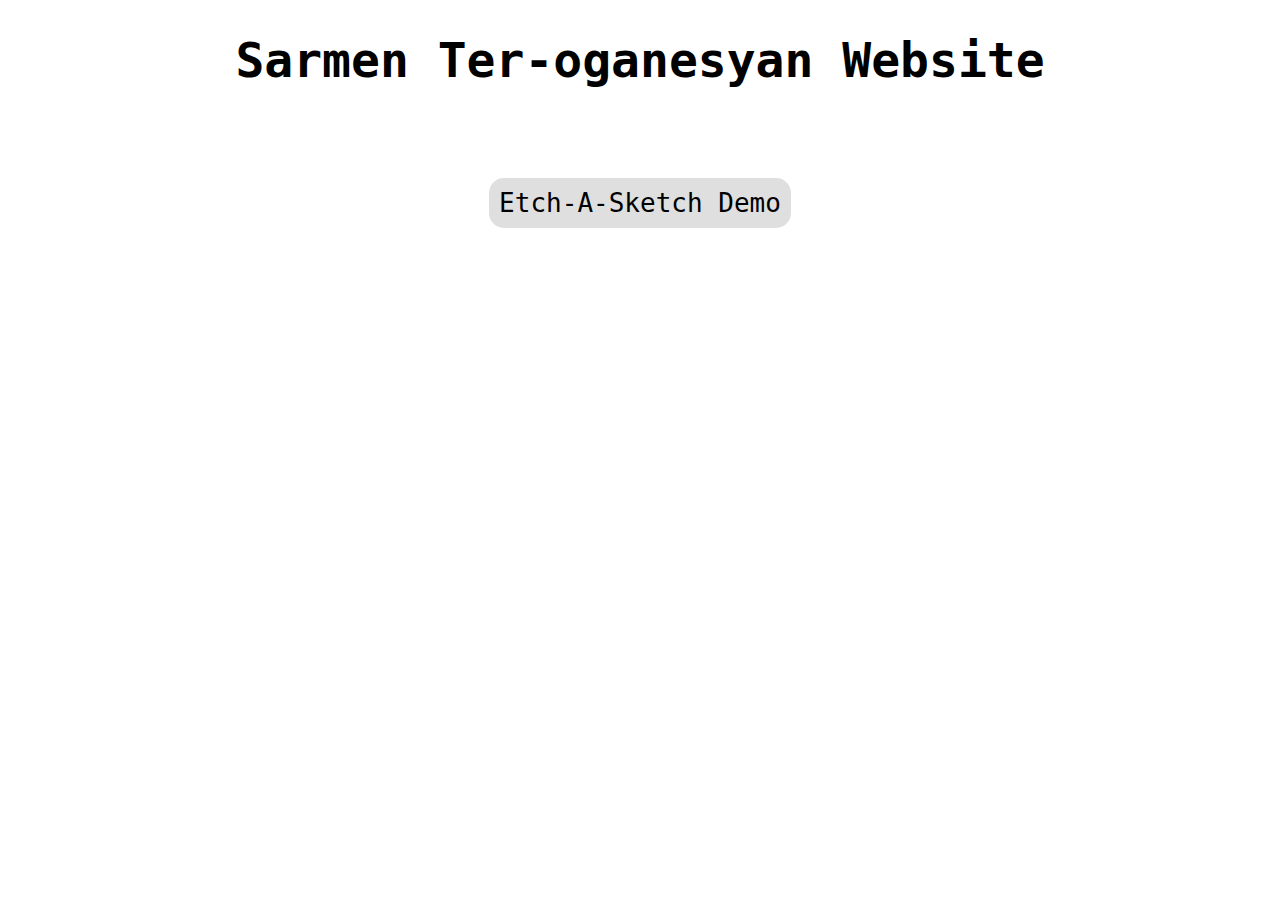
==== index.html @ 448d9ba2 "CSS update for home page and Etch page" ====
<!DOCTYPE html>
<html lang="en">
<head>
    <meta charset="UTF-8">
    <meta http-equiv="X-UA-Compatible" content="IE=edge">
    <meta name="viewport" content="width=device-width, initial-scale=1.0">
    <title>Sarmen-T Github Website</title>
    <link rel="stylesheet" href="style.css">
</head>
<body>
    <h1>Sarmen Ter-oganesyan Website</h1>
    <div>
        <a href="./etchasketch/main.html">Etch-A-Sketch Demo</a>
    </div>
</body>
</html>
---- style.css ----
h1 {
    font-size: 3em;
    text-align: center;
    font-family: Andale Mono,AndaleMono,monospace;
    margin-bottom: 100px;
}

div {
    text-align: center;
}

div > a {
    font-family: monospace;
    font-size: 2em;
    text-decoration: none;
    font-style: bold;
    color: inherit;
    background-color: rgb(223, 223, 223);
    padding: 10px;
    border-radius: 15px;
}
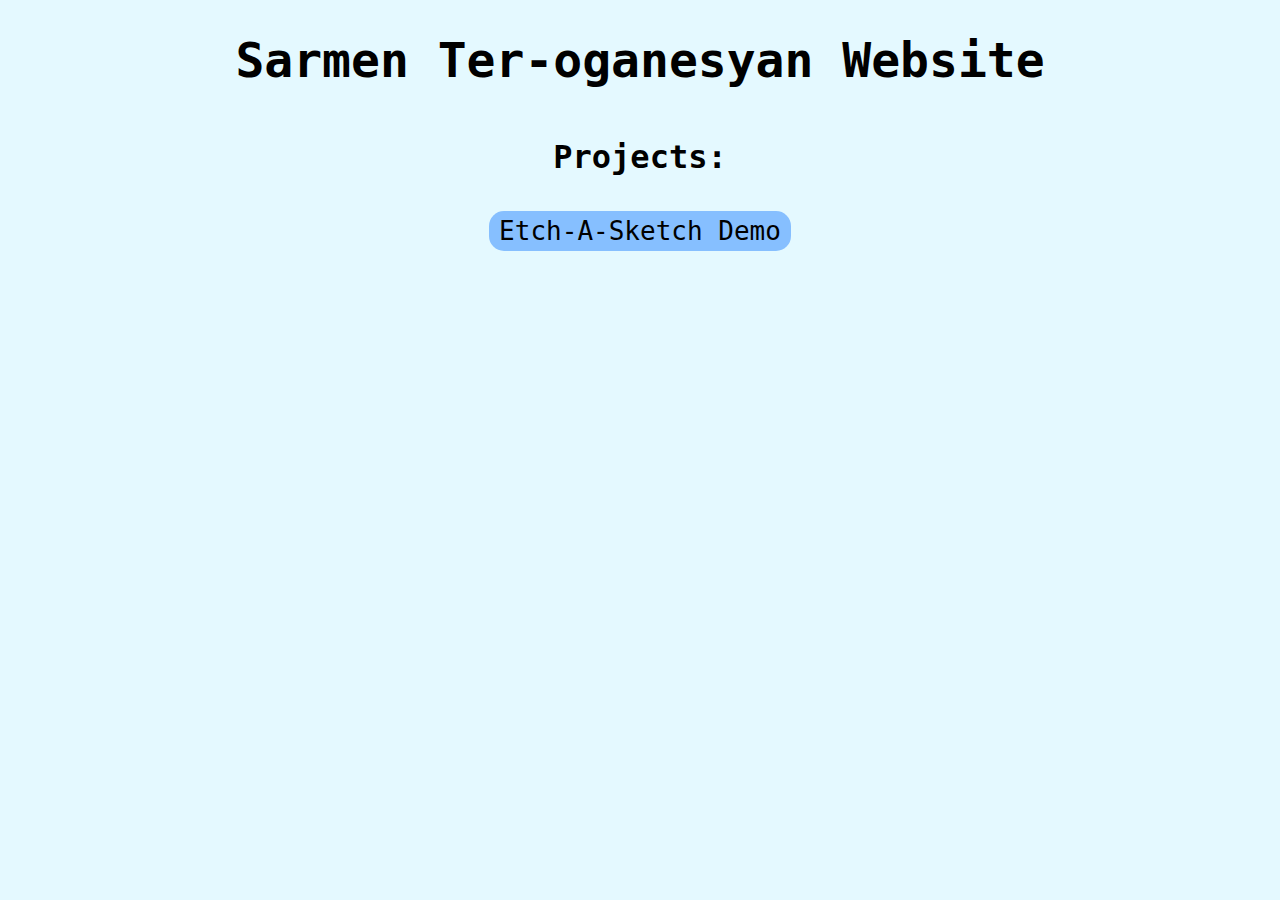
==== commit 2efe987a: "Format index" ====
--- a/index.html
+++ b/index.html
@@ -6,9 +6,11 @@
     <meta name="viewport" content="width=device-width, initial-scale=1.0">
     <title>Sarmen-T Github Website</title>
     <link rel="stylesheet" href="style.css">
+    <link rel="icon" type="image/x-icon" href="./images/favicon.ico?v=1">
 </head>
 <body>
     <h1>Sarmen Ter-oganesyan Website</h1>
+    <h2>Projects:</h2>
     <div>
         <a href="./etchasketch/main.html">Etch-A-Sketch Demo</a>
     </div>
--- a/style.css
+++ b/style.css
@@ -2,7 +2,14 @@
     font-size: 3em;
     text-align: center;
     font-family: Andale Mono,AndaleMono,monospace;
-    margin-bottom: 100px;
+    margin-bottom: 50px;
+}
+
+h2 {
+    font-size: 2em;
+    text-align: center;
+    font-family: Andale Mono,AndaleMono,monospace;
+    margin-bottom: 40px;
 }
 
 div {
@@ -15,7 +22,11 @@
     text-decoration: none;
     font-style: bold;
     color: inherit;
-    background-color: rgb(223, 223, 223);
-    padding: 10px;
+    background-color: rgb(134, 191, 255);
+    padding: 5px 10px 5px;
     border-radius: 15px;
+}
+
+body {
+    background-color: rgba(206, 244, 255, 0.555);
 }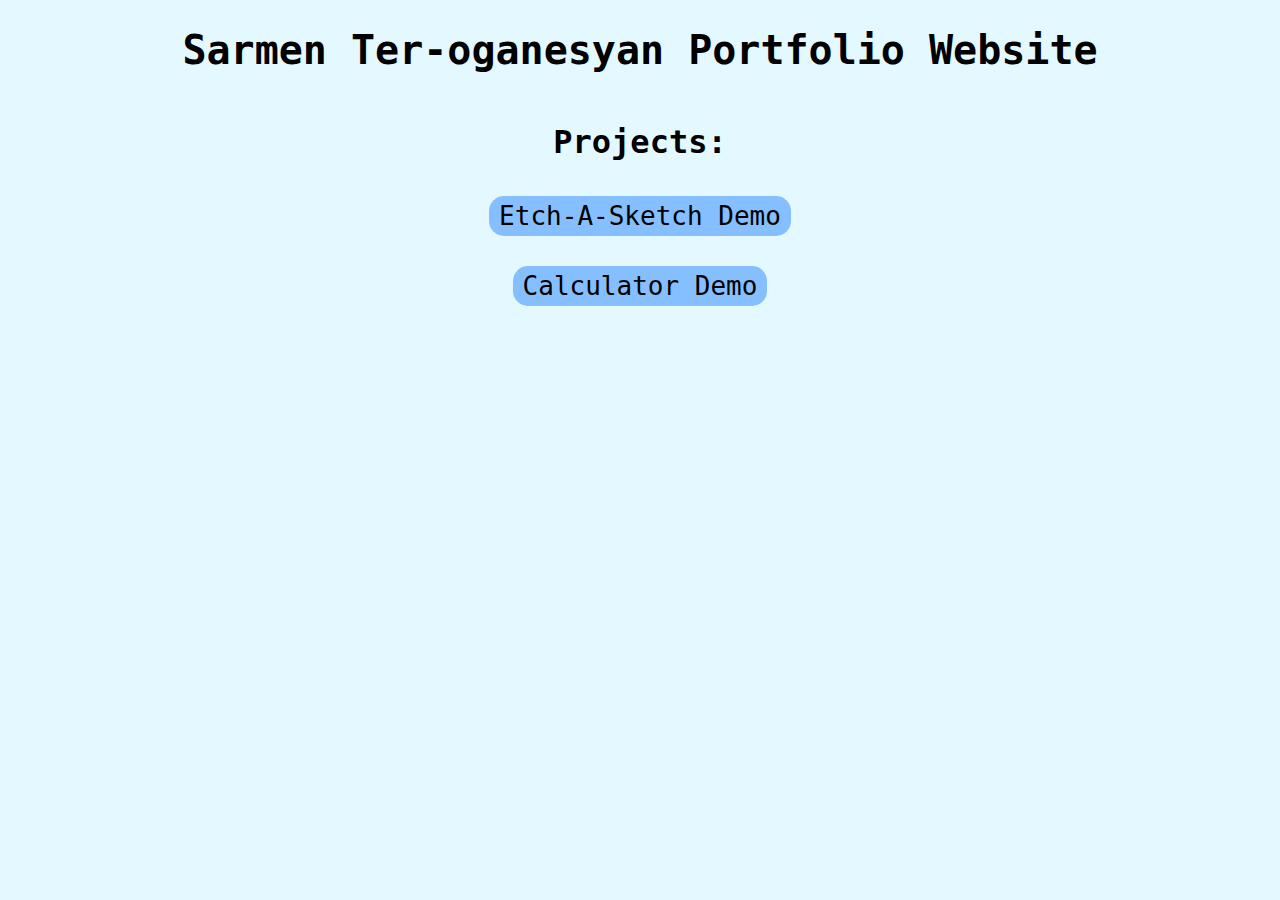
==== commit 317b2b37: "Create calculator folder with pages" ====
--- a/index.html
+++ b/index.html
@@ -9,10 +9,13 @@
     <link rel="icon" type="image/x-icon" href="./images/favicon.ico?v=1">
 </head>
 <body>
-    <h1>Sarmen Ter-oganesyan Website</h1>
+    <h1>Sarmen Ter-oganesyan Portfolio Website</h1>
     <h2>Projects:</h2>
     <div>
         <a href="./etchasketch/main.html">Etch-A-Sketch Demo</a>
     </div>
+    <div>
+        <a href="./calculator/main.html">Calculator Demo</a>
+    </div>
 </body>
 </html>
--- a/style.css
+++ b/style.css
@@ -1,5 +1,5 @@
 h1 {
-    font-size: 3em;
+    font-size: 2.5em;
     text-align: center;
     font-family: Andale Mono,AndaleMono,monospace;
     margin-bottom: 50px;
@@ -14,6 +14,7 @@
 
 div {
     text-align: center;
+    margin: 40px;
 }
 
 div > a {
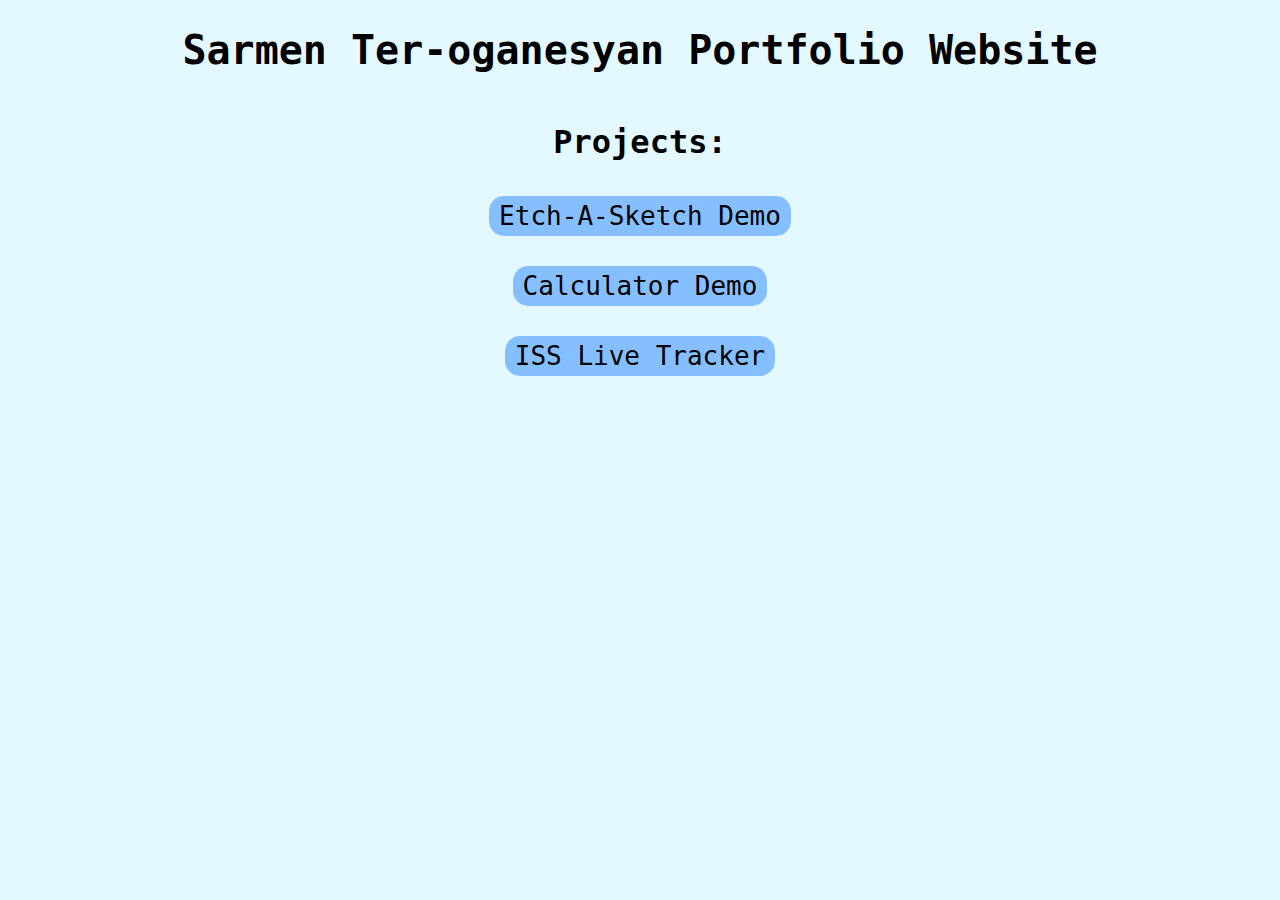
==== commit 8b7a9a80: "Added ISS Link to main page" ====
--- a/index.html
+++ b/index.html
@@ -17,5 +17,8 @@
     <div>
         <a href="./calculator/main.html">Calculator Demo</a>
     </div>
+    <div>
+        <a href="./ISS_Tracker/main.html">ISS Live Tracker</a>
+    </div>
 </body>
 </html>
--- a/style.css
+++ b/style.css
@@ -30,4 +30,31 @@
 
 body {
     background-color: rgba(206, 244, 255, 0.555);
-}+}
+
+@media screen and (max-width: 700px) {
+    h1 {
+        font-size: 2em;
+        text-align: center;
+        font-family: Andale Mono,AndaleMono,monospace;
+        margin-bottom: 50px;
+    }
+
+    h2 {
+        font-size: 1.5em;
+        text-align: center;
+        font-family: Andale Mono,AndaleMono,monospace;
+        margin-bottom: 40px;
+    }
+
+    div > a {
+        font-family: monospace;
+        font-size: 1.5em;
+        text-decoration: none;
+        font-style: bold;
+        color: inherit;
+        background-color: rgb(134, 191, 255);
+        padding: 5px 10px 5px;
+        border-radius: 15px;
+    }
+}
